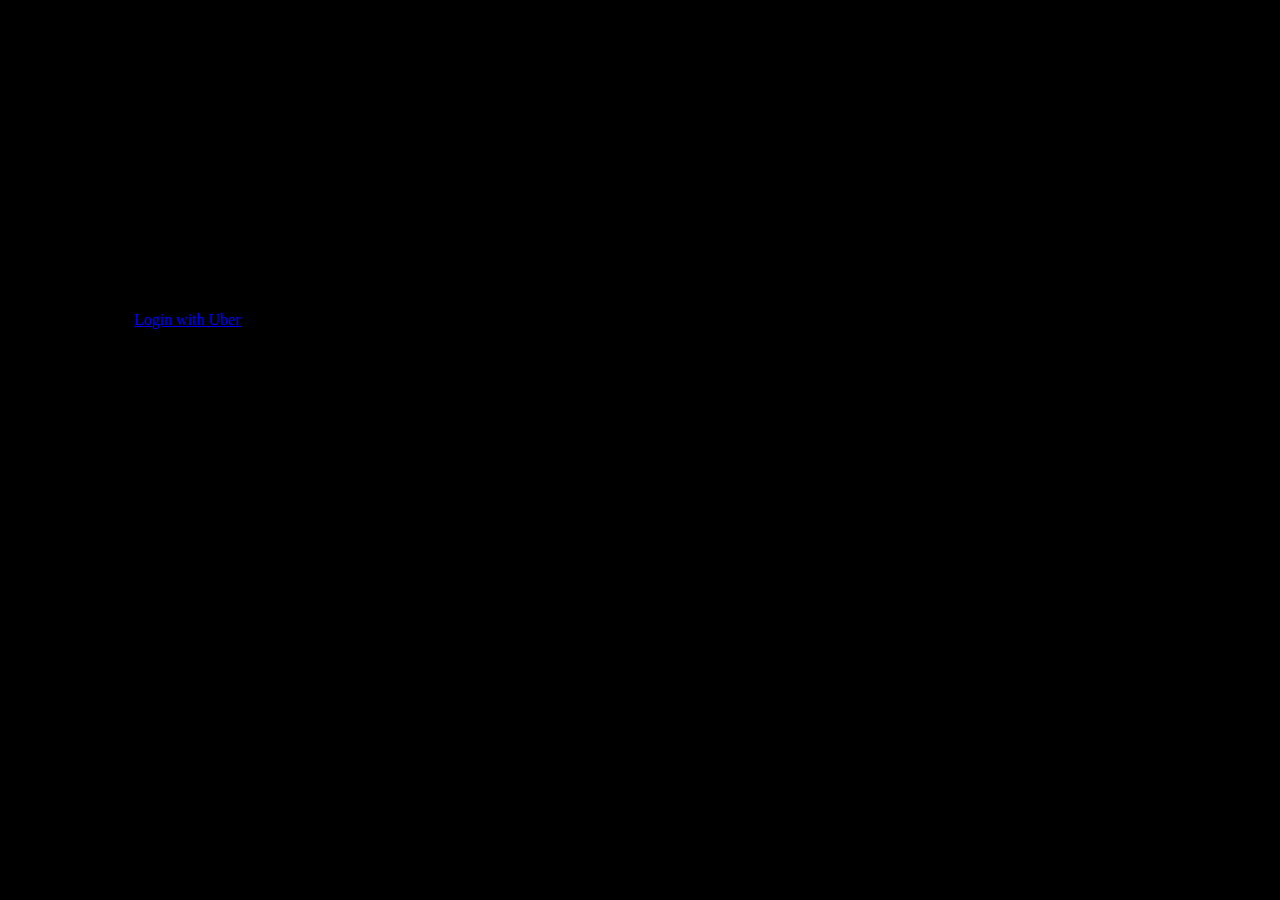
==== index.html @ 7dda1d51 "disclaimer" ====
<!doctype html>
<html lang="en">
  <head>

    <!-- Global site tag (gtag.js) - Google Analytics -->
<script async src="https://www.googletagmanager.com/gtag/js?id=UA-117657397-3"></script>
<script>
  window.dataLayer = window.dataLayer || [];
  function gtag(){dataLayer.push(arguments);}
  gtag('js', new Date());

  gtag('config', 'UA-117657397-3');
</script>

    <!-- Required meta tags -->
    <meta charset="utf-8">
    <meta name="viewport" content="width=device-width, initial-scale=1, shrink-to-fit=no">
    <meta property="og:image" content="https://myuber2018.com/uberlogo.png" />
    <!-- Bootstrap CSS -->
    <link rel="stylesheet" href="https://stackpath.bootstrapcdn.com/bootstrap/4.1.3/css/bootstrap.min.css" integrity="sha384-MCw98/SFnGE8fJT3GXwEOngsV7Zt27NXFoaoApmYm81iuXoPkFOJwJ8ERdknLPMO" crossorigin="anonymous">
    <link rel="stylesheet" href="style.css">

    <title>Uber Year in Review</title>
  </head>
  <body style="background-color:black;">
    <div id="container" style="margin-left:10%; margin-right:10%; margin-top: 10%;">
    <div class="card" style="">
  <div class="card-header">
    Uber Year in Review
  </div>
  <div id="image1" style="background-color:black;">
  <img class="card-img-top" src="https://i.amz.mshcdn.com/zvbUaGJ7nCfWPkc28oXgF8VsqUs=/950x534/filters:quality(90)/https%3A%2F%2Fblueprint-api-production.s3.amazonaws.com%2Fuploads%2Fcard%2Fimage%2F844865%2F5f381c38-a9c6-4b67-bbb1-b8ab34f64f18.jpg" style="max-width:500px;" alt="">
  </div>
  <div class="card-body">
    <h5 class="card-title">Welcome to Your 2018 Rides in Review</h5>
    <p class="card-text">
Let's take a look back on your 2018 through Uber Rides. We will need you to grant access to your basic ride history, we never store or share your information. See how many rides you took in 2018, how many miles you traveled in 2018, how many cities you visisted in 2018, and more! Uber does not give us personally identifiable information and your location history is restricted to only cities not exact location! THIS APP IS NOT ENDORSED BY UBER.</p>
    <a href="https://login.uber.com/oauth/v2/authorize?response_type=code&client_id=-Ny8VjXKWND__8OWErpFvfermjFD7rPA&scope=history&redirect_uri=https://wustlcse204.github.io/09-final-project-jake-nathanson/review" class="btn btn-success">Login with Uber</a>
  </div>
  <!-- https://login.uber.com/oauth/v2/authorize?response_type=code&client_id=-Ny8VjXKWND__8OWErpFvfermjFD7rPA&scope=history+profile&redirect_uri=https://us-central1-myuber2018-b1542.cloudfunctions.net/uberdata -->
</div>
</div>
    <!-- Optional JavaScript -->
    <!-- jQuery first, then Popper.js, then Bootstrap JS -->
    <script src="https://code.jquery.com/jquery-3.3.1.slim.min.js" integrity="sha384-q8i/X+965DzO0rT7abK41JStQIAqVgRVzpbzo5smXKp4YfRvH+8abtTE1Pi6jizo" crossorigin="anonymous"></script>
    <script src="https://cdnjs.cloudflare.com/ajax/libs/popper.js/1.14.3/umd/popper.min.js" integrity="sha384-ZMP7rVo3mIykV+2+9J3UJ46jBk0WLaUAdn689aCwoqbBJiSnjAK/l8WvCWPIPm49" crossorigin="anonymous"></script>
    <script src="https://stackpath.bootstrapcdn.com/bootstrap/4.1.3/js/bootstrap.min.js" integrity="sha384-ChfqqxuZUCnJSK3+MXmPNIyE6ZbWh2IMqE241rYiqJxyMiZ6OW/JmZQ5stwEULTy" crossorigin="anonymous"></script>
  </body>
</html>
---- style.css ----
.particle-network-animation {
  z-index: -2;
  position: fixed;
  top: 0;
  left: 0;
  right: 0;
  height: 100vh;
  background: linear-gradient(to bottom,#262530,#000);
}
.particle-network-animation::before {
  z-index: -2;
  content: "";
  position: absolute;
  top: 0;
  right: 0;
  bottom: 0;
  left: 0;
  opacity: 0.2;
}
#map {
       height: 200px;  /* The height is 400 pixels */
       width: 100%;  /* The width is the width of the web page */
      }

#container {
  /* //visibility: hidden; */
}
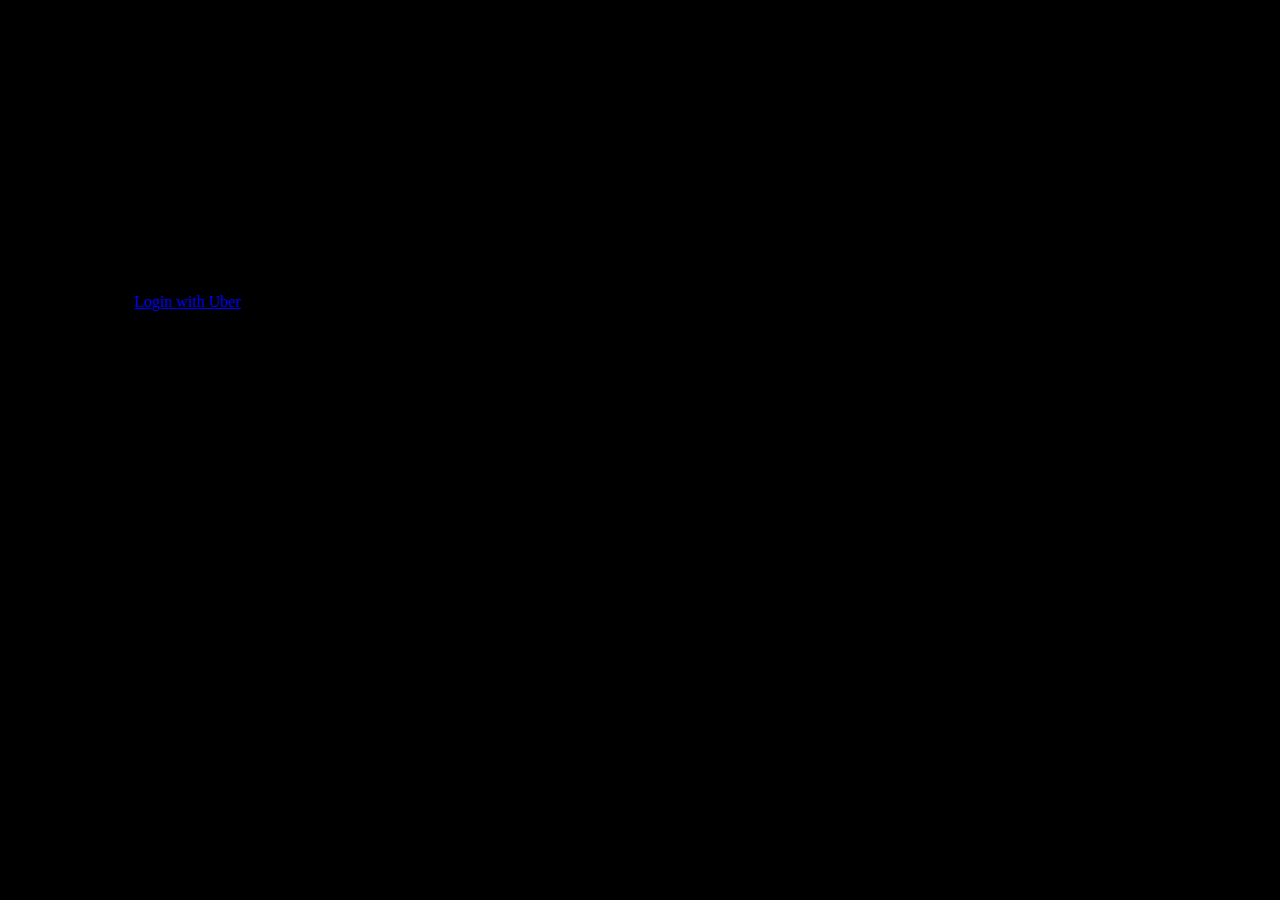
==== commit 74df02e6: "test" ====
--- a/index.html
+++ b/index.html
@@ -20,21 +20,21 @@
     <link rel="stylesheet" href="https://stackpath.bootstrapcdn.com/bootstrap/4.1.3/css/bootstrap.min.css" integrity="sha384-MCw98/SFnGE8fJT3GXwEOngsV7Zt27NXFoaoApmYm81iuXoPkFOJwJ8ERdknLPMO" crossorigin="anonymous">
     <link rel="stylesheet" href="style.css">
 
-    <title>Uber Year in Review</title>
+    <title>Rides in Review</title>
   </head>
   <body style="background-color:black;">
     <div id="container" style="margin-left:10%; margin-right:10%; margin-top: 10%;">
     <div class="card" style="">
   <div class="card-header">
-    Uber Year in Review
+    Rides in Review
   </div>
   <div id="image1" style="background-color:black;">
-  <img class="card-img-top" src="https://i.amz.mshcdn.com/zvbUaGJ7nCfWPkc28oXgF8VsqUs=/950x534/filters:quality(90)/https%3A%2F%2Fblueprint-api-production.s3.amazonaws.com%2Fuploads%2Fcard%2Fimage%2F844865%2F5f381c38-a9c6-4b67-bbb1-b8ab34f64f18.jpg" style="max-width:500px;" alt="">
+  <!-- <img class="card-img-top" src="https://i.amz.mshcdn.com/zvbUaGJ7nCfWPkc28oXgF8VsqUs=/950x534/filters:quality(90)/https%3A%2F%2Fblueprint-api-production.s3.amazonaws.com%2Fuploads%2Fcard%2Fimage%2F844865%2F5f381c38-a9c6-4b67-bbb1-b8ab34f64f18.jpg" style="max-width:500px;" alt=""> -->
   </div>
   <div class="card-body">
     <h5 class="card-title">Welcome to Your 2018 Rides in Review</h5>
     <p class="card-text">
-Let's take a look back on your 2018 through Uber Rides. We will need you to grant access to your basic ride history, we never store or share your information. See how many rides you took in 2018, how many miles you traveled in 2018, how many cities you visisted in 2018, and more! Uber does not give us personally identifiable information and your location history is restricted to only cities not exact location! THIS APP IS NOT ENDORSED BY UBER.</p>
+Let's take a look back on your 2018 through Uber® Rides. We will need you to grant access to your basic ride history, we never store or share your information. See how many rides you took in 2018, how many miles you traveled in 2018, how many cities you visisted in 2018, and more! Uber does not give us personally identifiable information and your location history is restricted to only cities not exact location! THIS APP IS NOT ENDORSED BY UBER.</p>
     <a href="https://login.uber.com/oauth/v2/authorize?response_type=code&client_id=-Ny8VjXKWND__8OWErpFvfermjFD7rPA&scope=history&redirect_uri=https://wustlcse204.github.io/09-final-project-jake-nathanson/review" class="btn btn-success">Login with Uber</a>
   </div>
   <!-- https://login.uber.com/oauth/v2/authorize?response_type=code&client_id=-Ny8VjXKWND__8OWErpFvfermjFD7rPA&scope=history+profile&redirect_uri=https://us-central1-myuber2018-b1542.cloudfunctions.net/uberdata -->
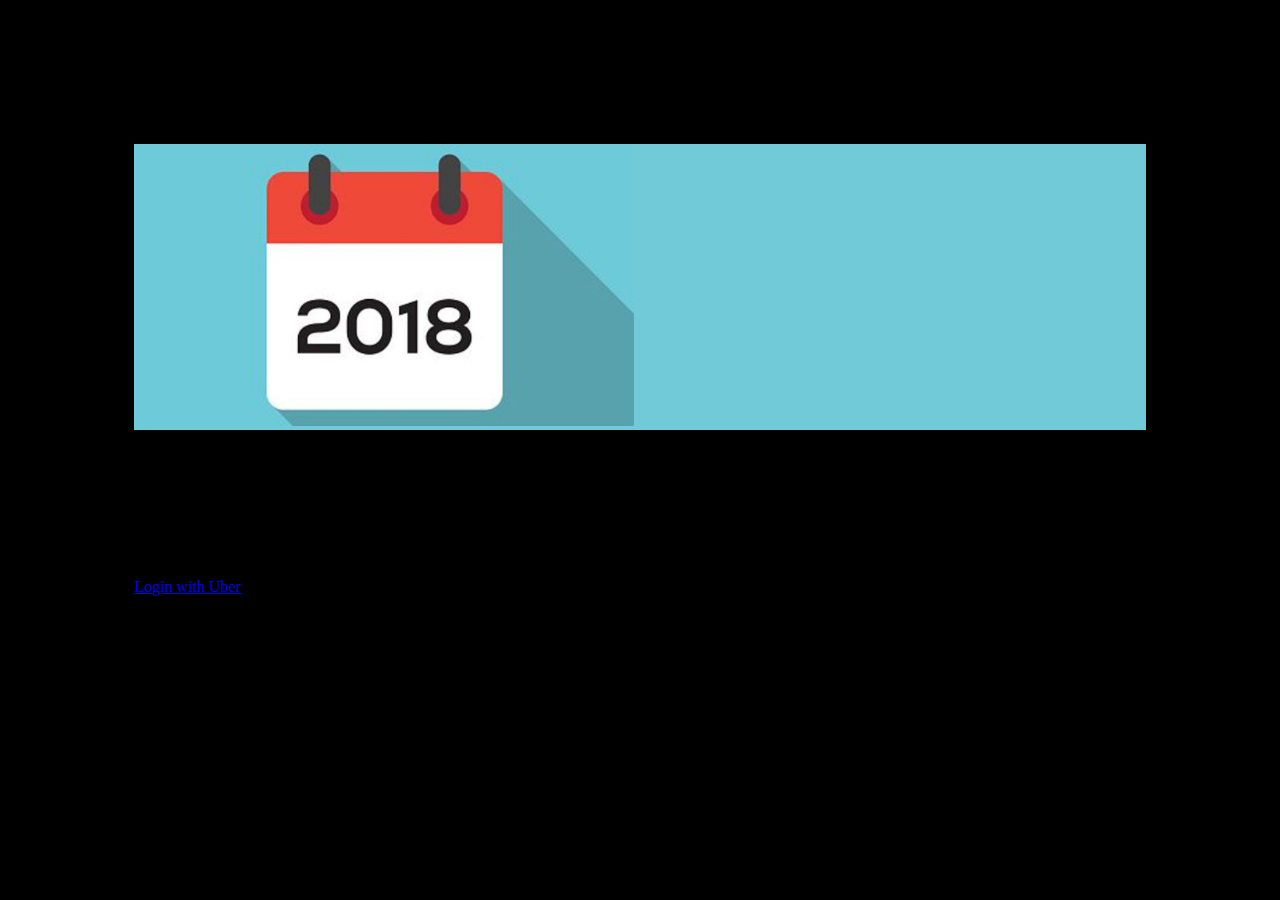
==== commit f2c9aed1: "push" ====
--- a/index.html
+++ b/index.html
@@ -28,8 +28,8 @@
   <div class="card-header">
     Rides in Review
   </div>
-  <div id="image1" style="background-color:black;">
-  <!-- <img class="card-img-top" src="https://i.amz.mshcdn.com/zvbUaGJ7nCfWPkc28oXgF8VsqUs=/950x534/filters:quality(90)/https%3A%2F%2Fblueprint-api-production.s3.amazonaws.com%2Fuploads%2Fcard%2Fimage%2F844865%2F5f381c38-a9c6-4b67-bbb1-b8ab34f64f18.jpg" style="max-width:500px;" alt=""> -->
+  <div id="image1" style="background-color:#71CAD8;">
+  <img class="card-img-top" src="uberlogo.png" style="max-width:500px;" alt="">
   </div>
   <div class="card-body">
     <h5 class="card-title">Welcome to Your 2018 Rides in Review</h5>
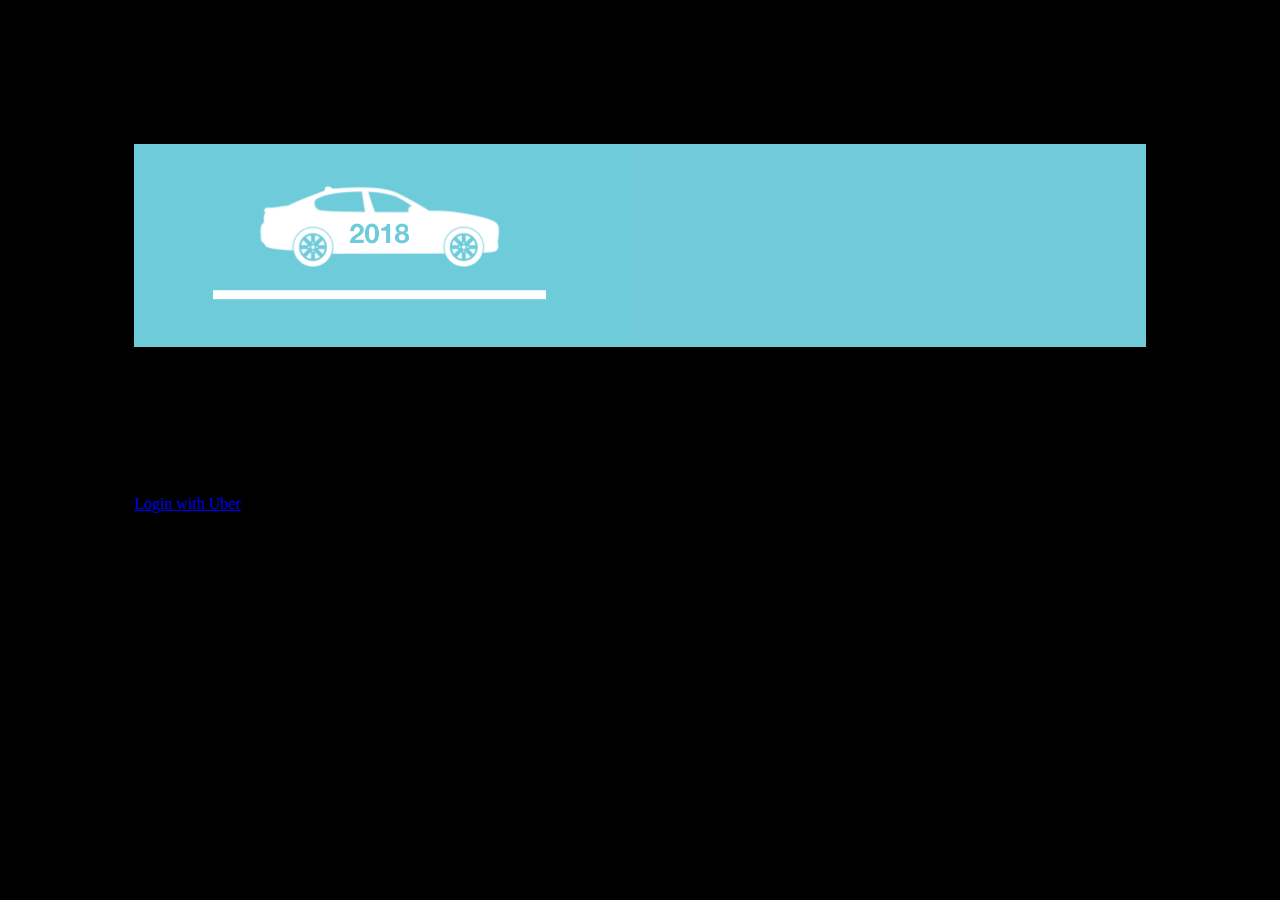
==== commit 929d7229: "push" ====
--- a/index.html
+++ b/index.html
@@ -1,6 +1,7 @@
 <!doctype html>
 <html lang="en">
   <head>
+    <link rel="icon" href="favicon.png">
 
     <!-- Global site tag (gtag.js) - Google Analytics -->
 <script async src="https://www.googletagmanager.com/gtag/js?id=UA-117657397-3"></script>
